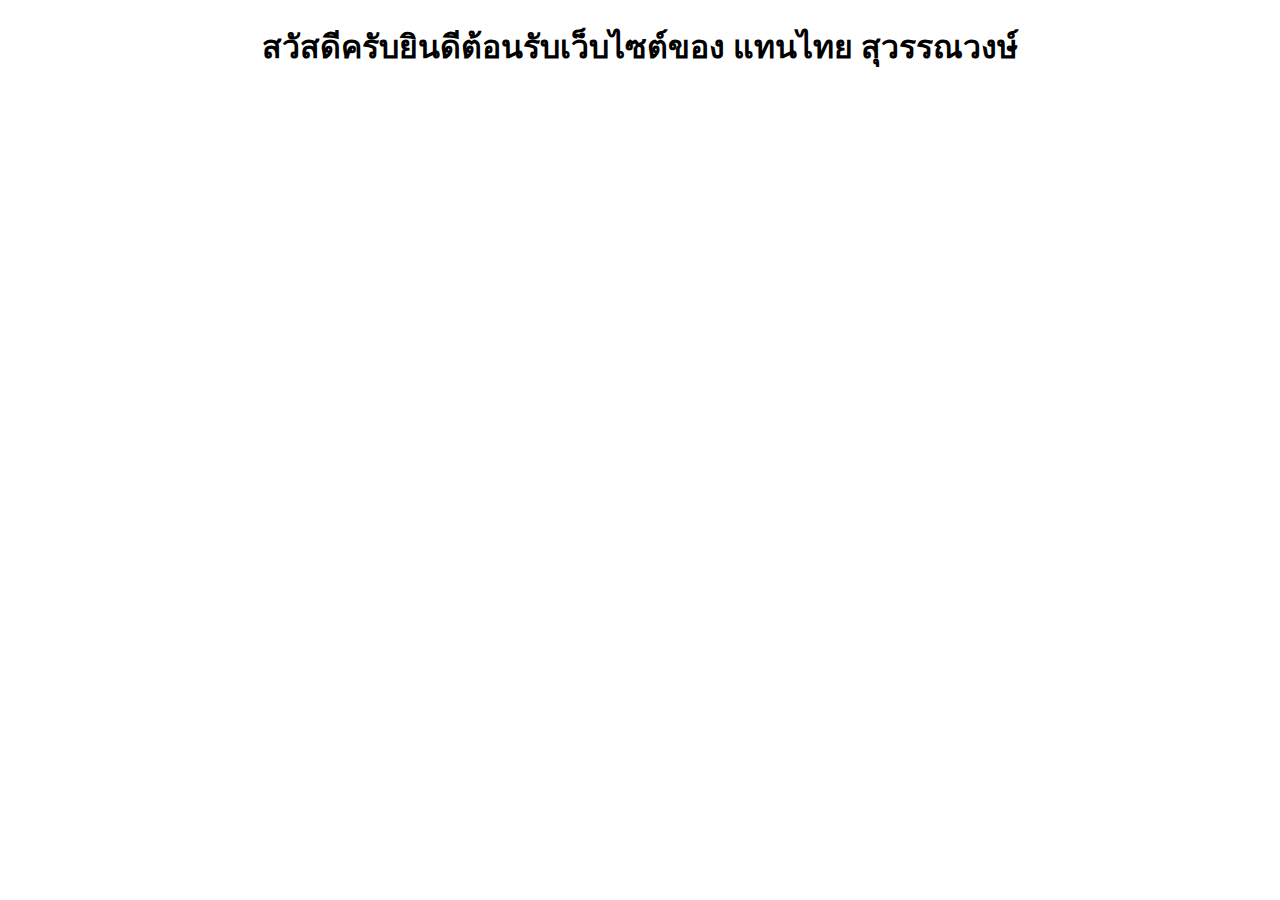
==== index.html @ 1f3fdadd "Create index.html" ====
<!DOCTYPE html>
<html lang="en">
<head>
    <meta charset="UTF-8">
    <meta name="viewport" content="width=device-width, initial-scale=1.0">
    <title>Document</title>
</head>
<body>
    <center><h1>สวัสดีครับยินดีต้อนรับเว็บไซต์ของ แทนไทย สุวรรณวงษ์</h1></center>
</body>
</html>
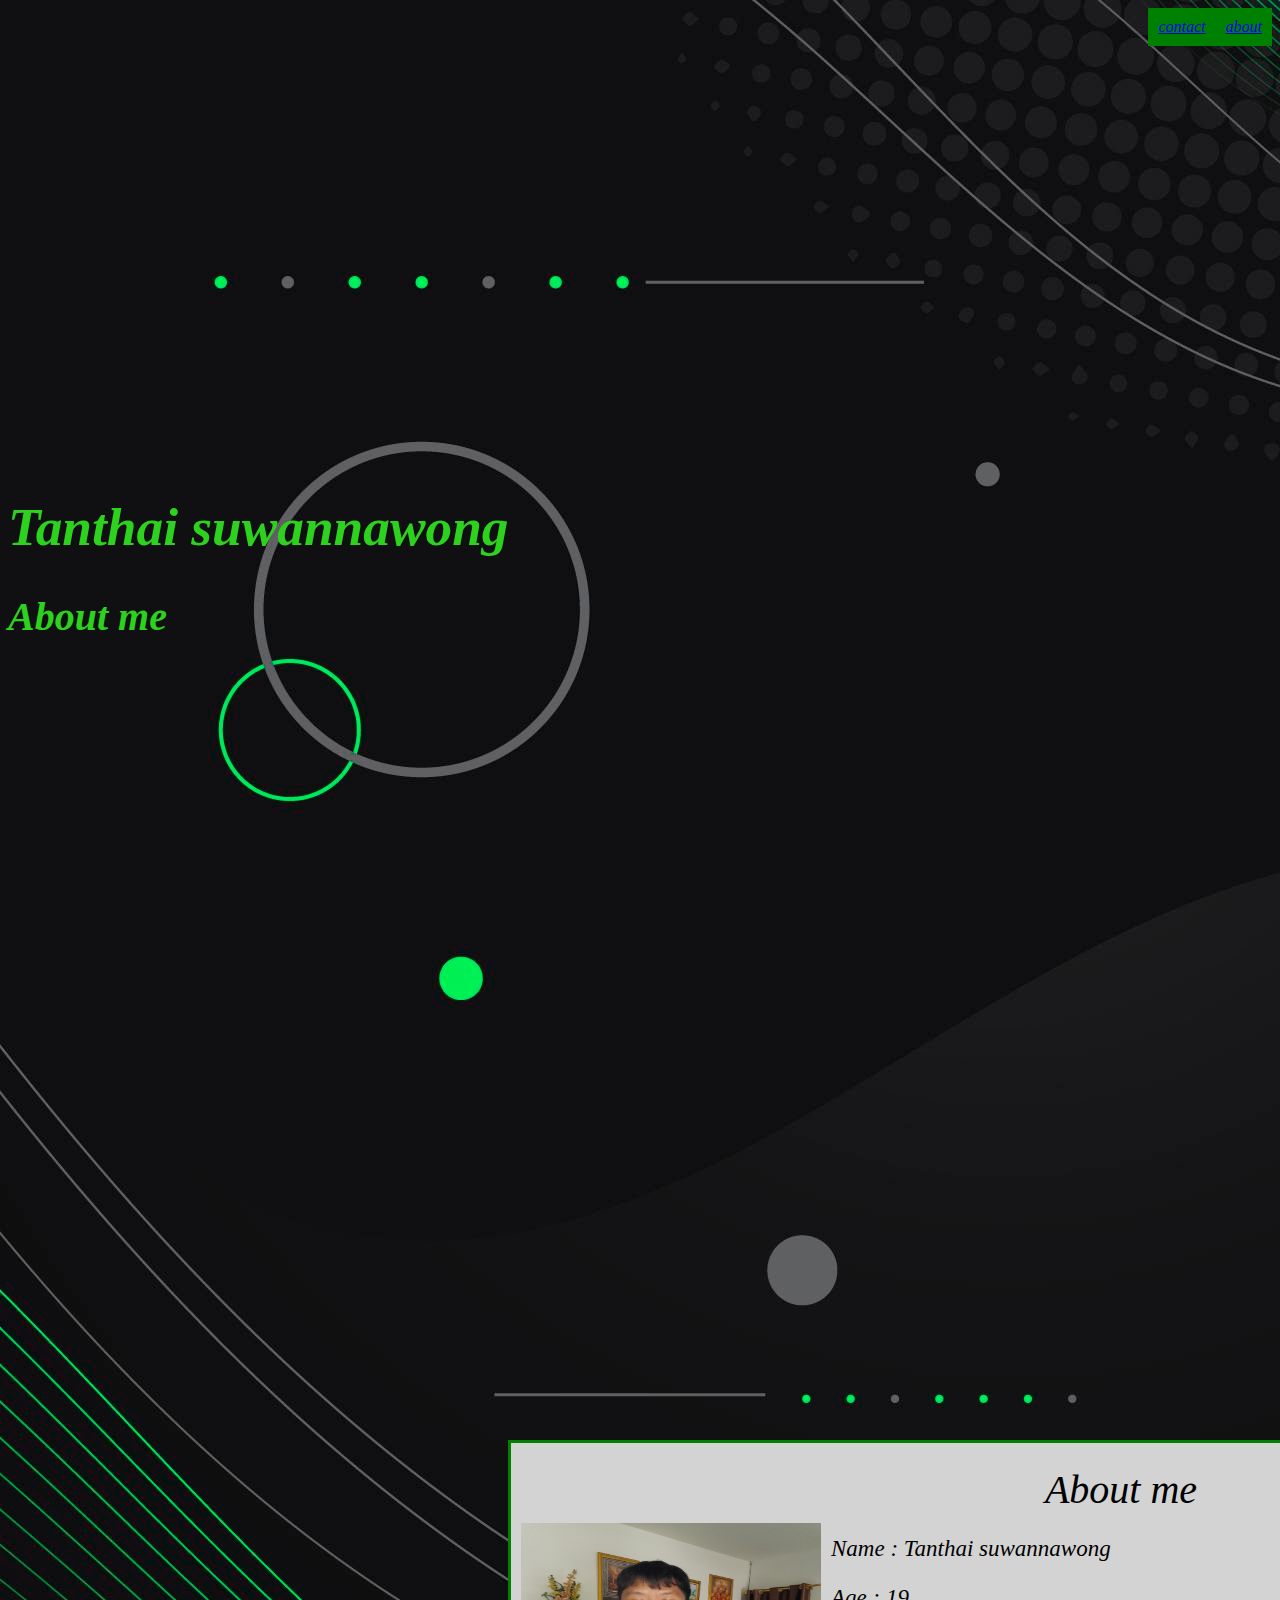
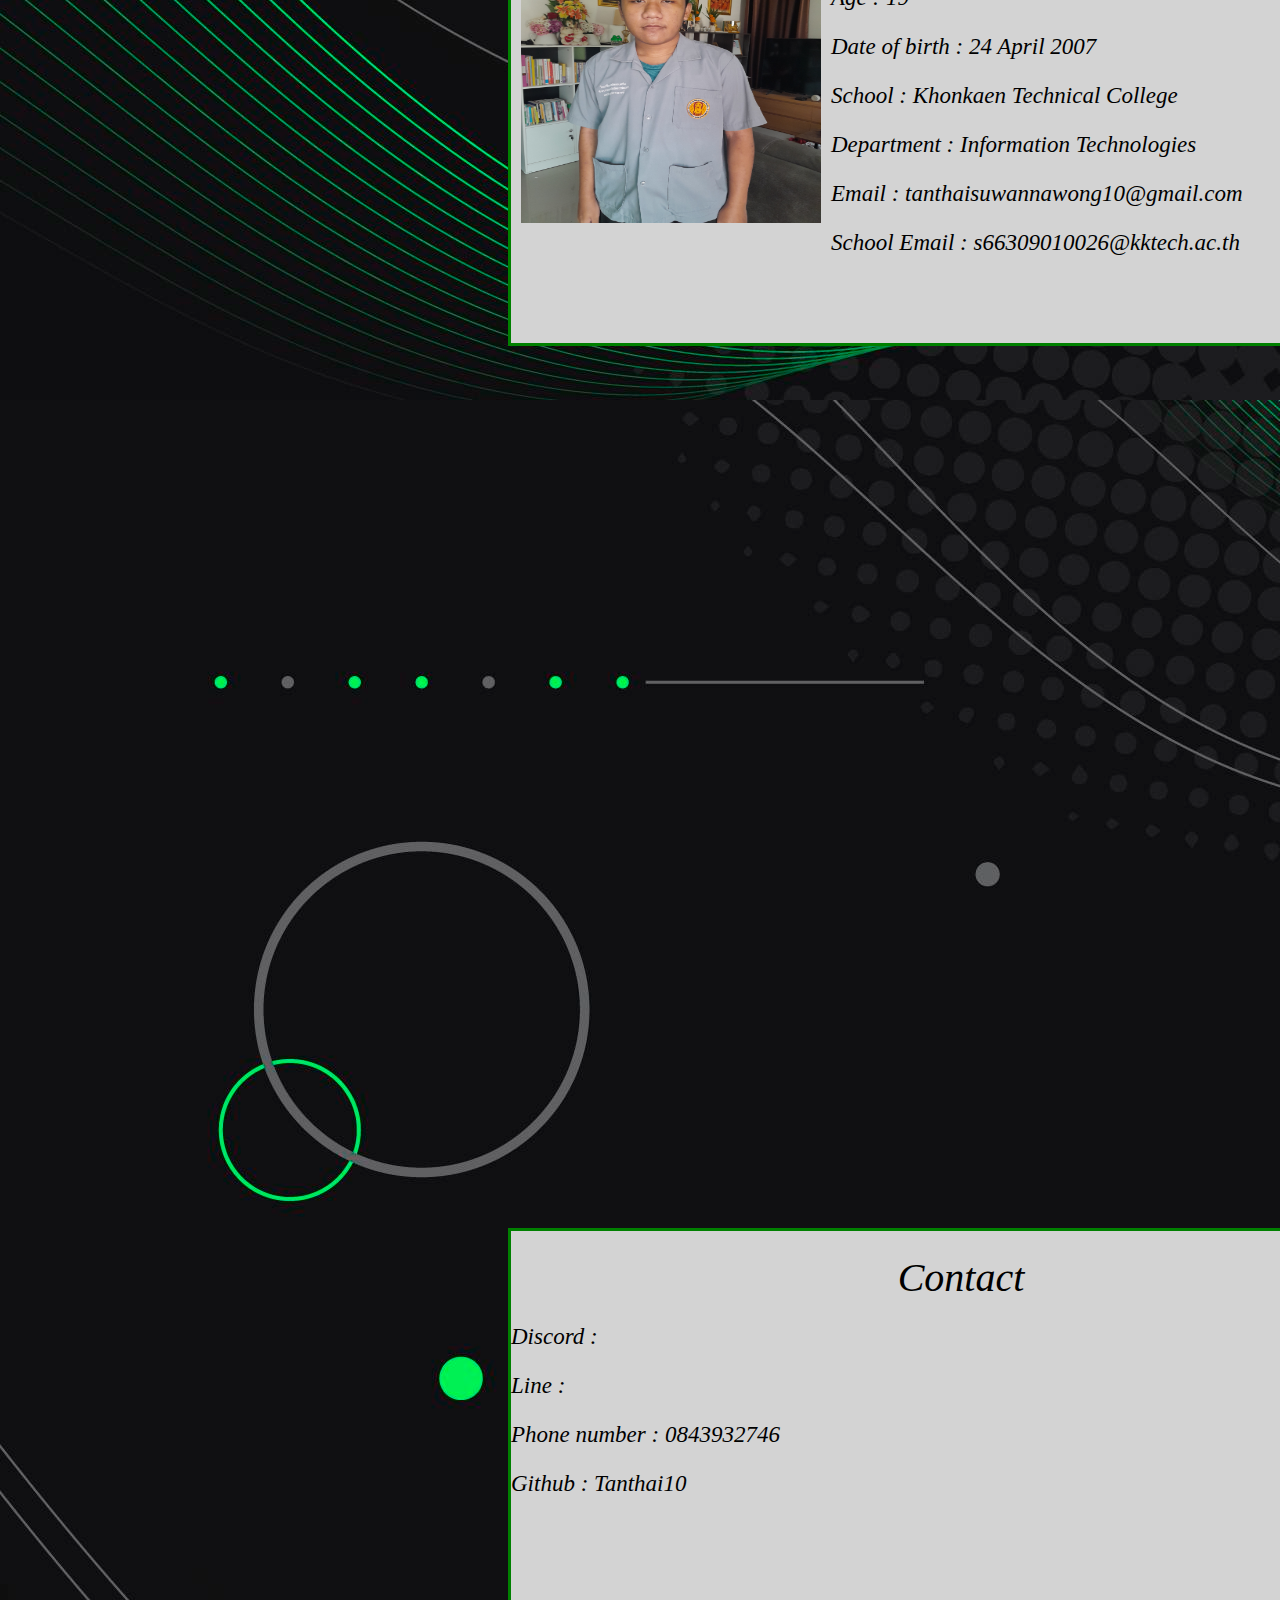
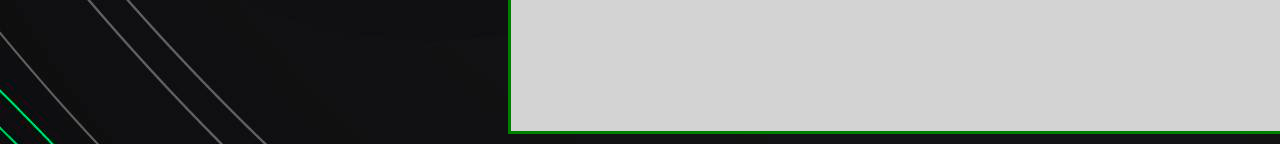
==== commit 4b06fb59: "Create index.html" ====
--- a/index.html
+++ b/index.html
@@ -3,9 +3,86 @@
 <head>
     <meta charset="UTF-8">
     <meta name="viewport" content="width=device-width, initial-scale=1.0">
-    <title>Document</title>
+    <title>Profile</title>
+    <link rel="stylesheet" href="style.css">
+    <style>
+        ul{
+            list-style-type: none;
+            margin: 0px;
+            padding: 0px;
+            overflow: hidden;
+            
+            
+        }
+        li{
+            float: right;
+        }
+        li a{
+            display: block;
+            padding: 10px;
+            background-color: green;
+            font-style: oblique;
+            
+        }
+        img{
+            width: 300px;
+            height: 300px;
+            margin: 80px 10px 10px 10px;
+            float: left;
+        }
+    </style>
 </head>
 <body>
-    <center><h1>สวัสดีครับยินดีต้อนรับเว็บไซต์ของ แทนไทย สุวรรณวงษ์</h1></center>
+    <ul>
+        <li><a href="#about">about</a></li>
+        <li><a href="#contact">contact</a></li>
+    </ul>
+    <br>
+    <br>
+    <br>
+    <br>
+    <br>
+    <br>
+    <br>
+    <br>
+    <br>
+    <br>
+    <br>
+    <br>
+    <br>
+    <br>
+    <br>
+    <br>
+    <br>
+    <br>
+    <br>
+    <br>
+    <br>
+    <br>
+    <br>
+    <h1>Tanthai suwannawong</h1>
+    <h2>About me</h2>
+    <div class="box">
+        <img src="img/Profile.jpg" alt=""><b id="about"></b>
+        <p><center>About me</center></p>
+        <p>Name : Tanthai suwannawong</p>
+        <p>Age : 19</p>
+        <p>Date of birth : 24 April 2007</p>
+        <p>School : Khonkaen Technical College</p>
+        <p>Department : Information Technologies</p>
+        <p>Email : tanthaisuwannawong10@gmail.com</p>
+        <p>School Email : s66309010026@kktech.ac.th</p>
+    </div>
+    <br>
+    <br>
+    <br>
+    <br>
+    <div class="box2">
+        <p><center>Contact</center></p>
+        <p>Discord :</p>
+        <p>Line :</p>
+        <p>Phone number : 0843932746</p>
+        <p>Github : Tanthai10</p>
+    </div><b id="contact"></b>
 </body>
 </html>--- a/style.css
+++ b/style.css
@@ -0,0 +1,39 @@
+h1{
+    color: rgb(45, 210, 30);
+    font-size: 40pt;
+    font-style: oblique;
+}
+h2{
+    color: rgb(45, 210, 30);
+    font-size: 30pt;
+    font-style: oblique;
+}
+h3{
+    color: blueviolet;
+}
+body{
+    background-image: url(/img/BG.jpg);
+}
+.box{
+    background-color: lightgrey;
+    border: 3px solid green;
+    width: 900px;
+    height: 500px;
+    margin: 800px 10px 10px 500px;
+}
+p{
+    font-size: 23px;
+    font-style: oblique;
+    
+}
+center{
+    font-size: 40px;
+    font-style: oblique;
+}
+.box2{
+    background-color: lightgrey;
+    border: 3px solid green;
+    width: 900px;
+    height: 500px;
+    margin: 800px 10px 10px 500px;
+}
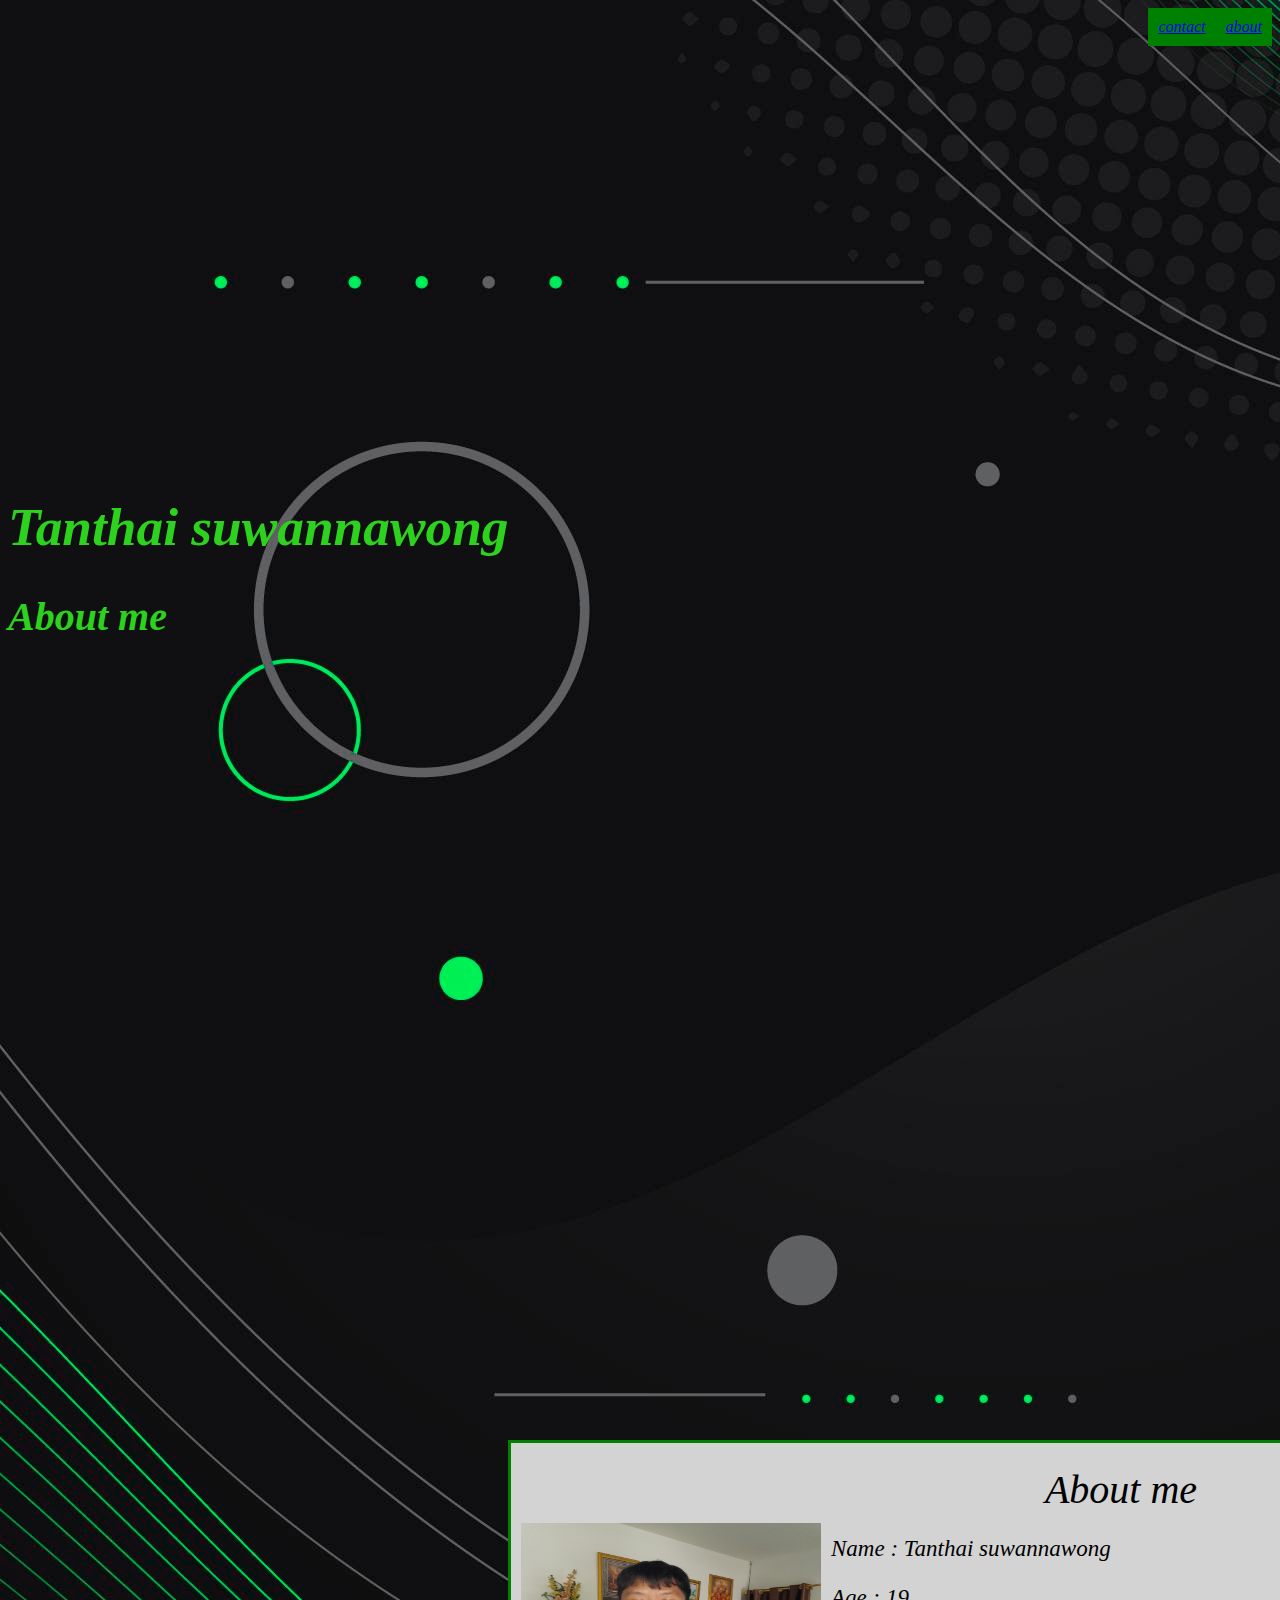
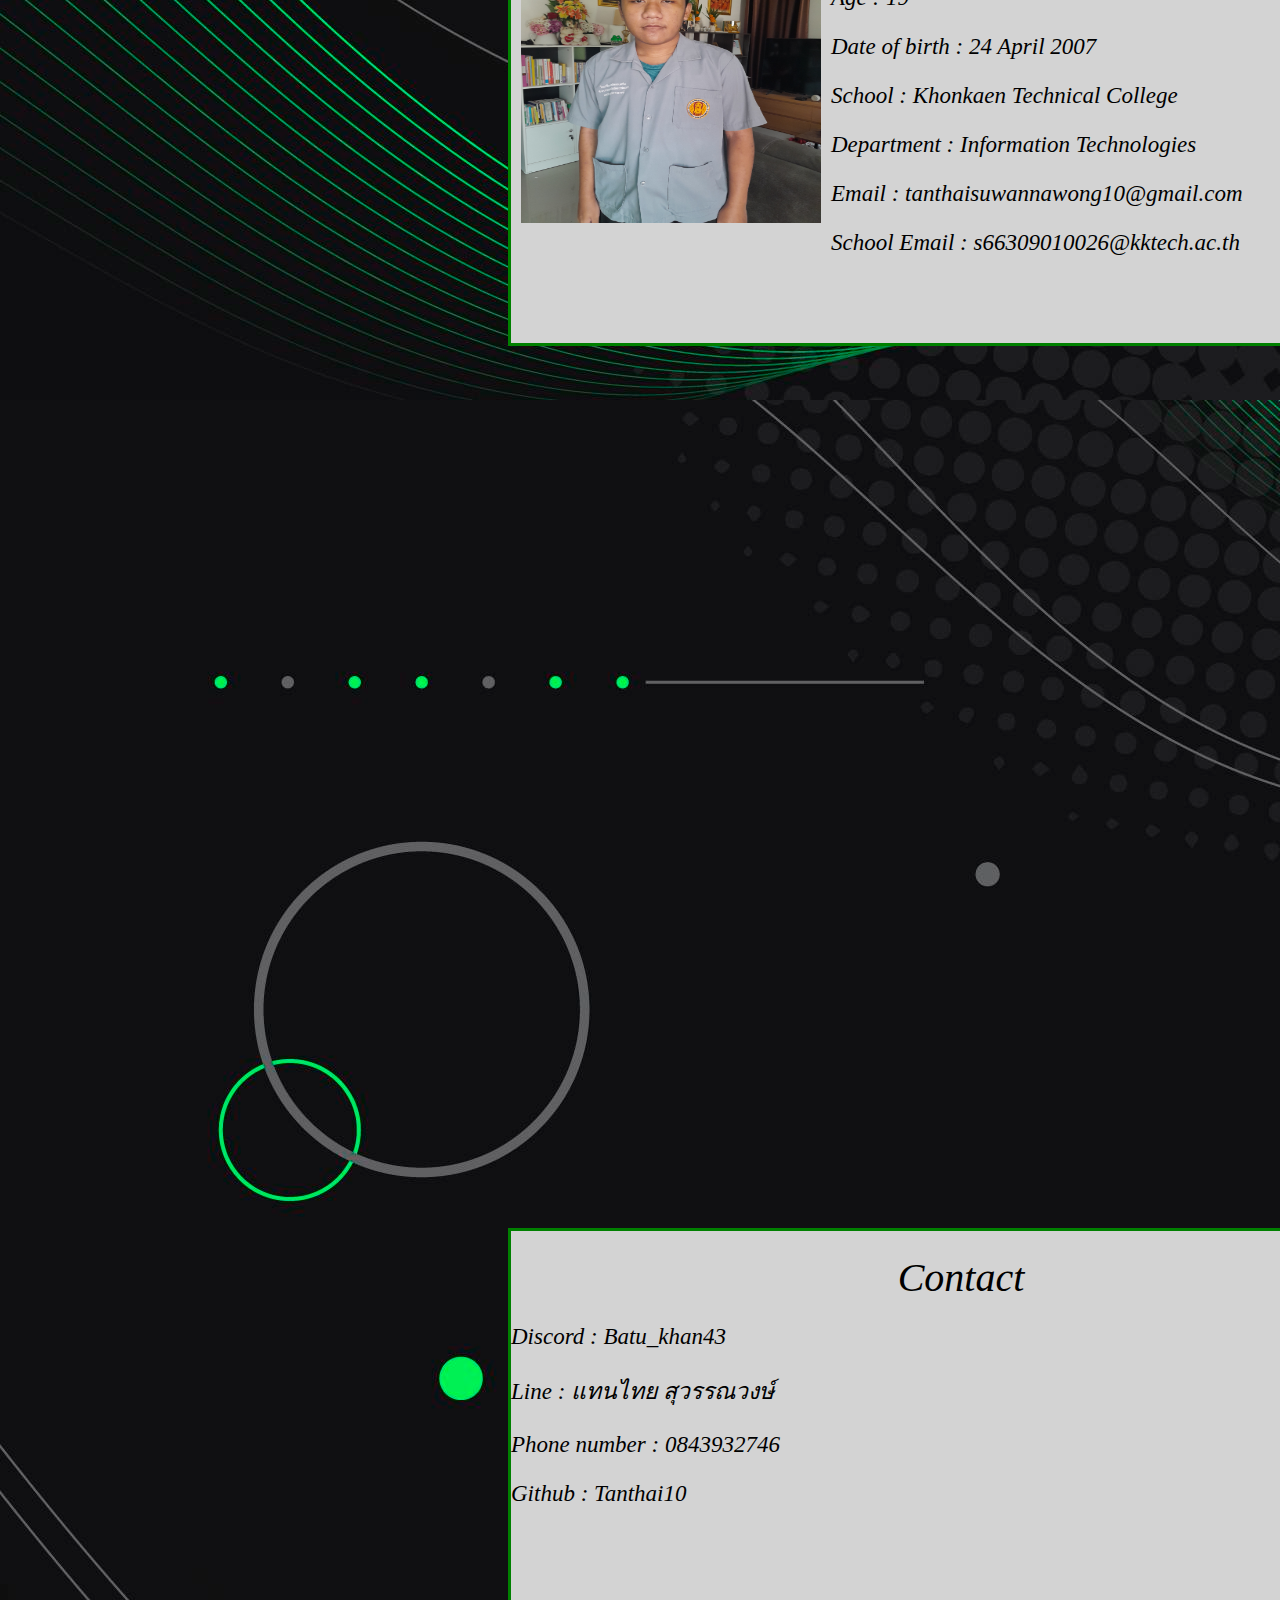
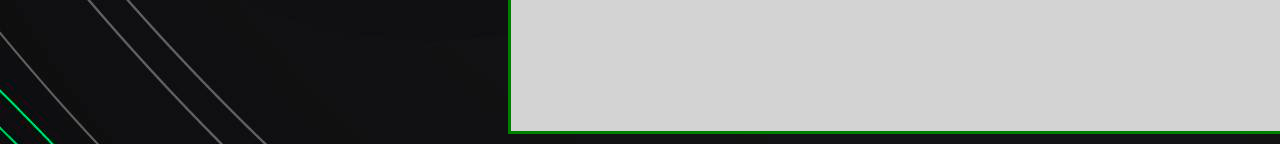
==== commit 38e82e2e: "Update index.html" ====
--- a/index.html
+++ b/index.html
@@ -79,8 +79,8 @@
     <br>
     <div class="box2">
         <p><center>Contact</center></p>
-        <p>Discord :</p>
-        <p>Line :</p>
+        <p>Discord : Batu_khan43</p>
+        <p>Line : แทนไทย สุวรรณวงษ์</p>
         <p>Phone number : 0843932746</p>
         <p>Github : Tanthai10</p>
     </div><b id="contact"></b>
